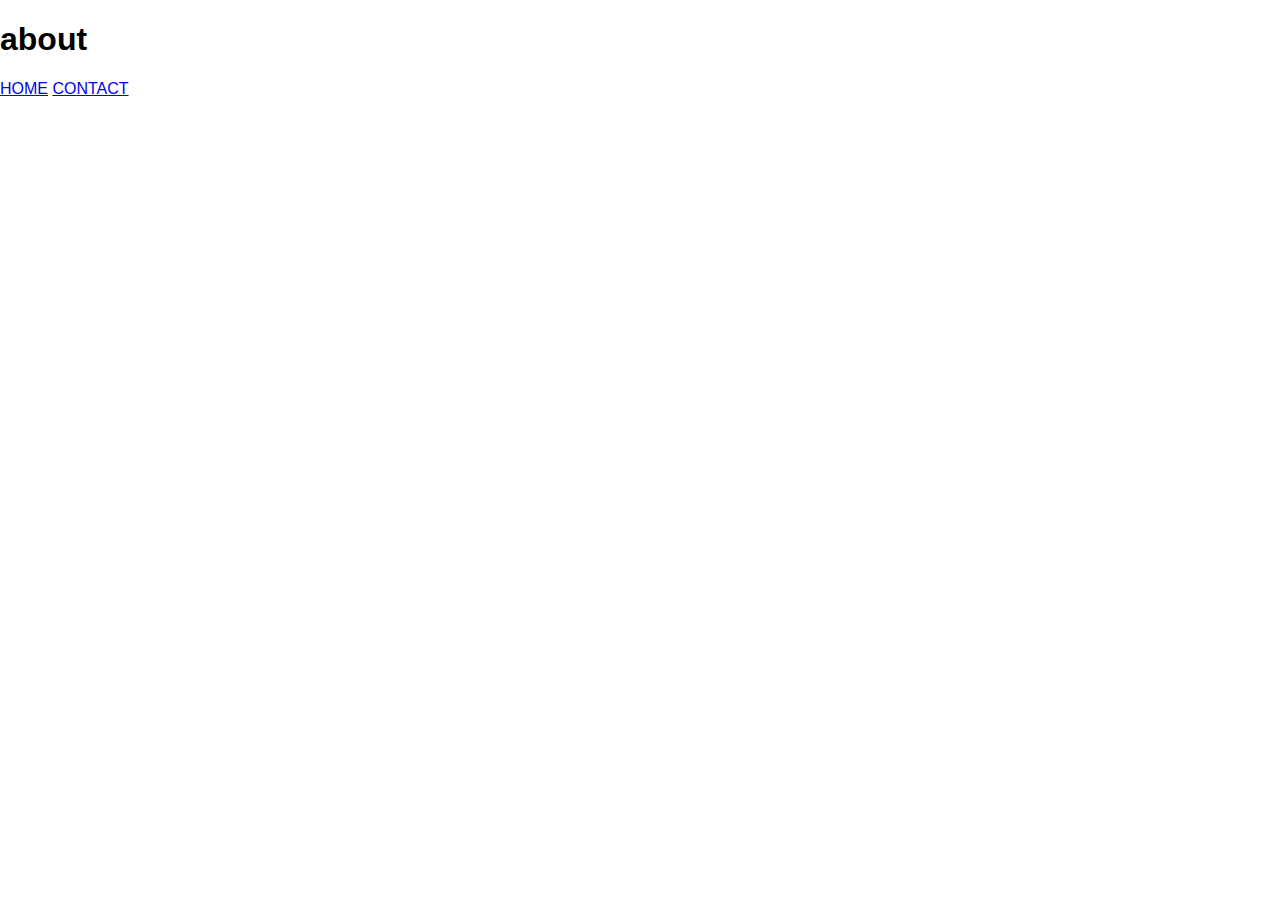
==== About.html @ a0e18fc9 "Add files via upload" ====
<!DOCTYPE html>
<html lang="en">
<head>
    <meta charset="UTF-8">
    <meta name="viewport" content="width=device-width, initial-scale=1.0">
    <title>about</title>
    <link rel="stylesheet" href="style.css">
</head>
<body>
    <h1> about</h1>
    <a href="index.html"> HOME</a>
    <a href="Contact.html"> CONTACT</a>
</body>
</html>
---- style.css ----
body{
    margin: 0%;
    font-family: 'Roboto Condensed', sans-serif;
}
.navigation-wrapper{
    color: aqua;
    height: 70px;
    display: flex;
    justify-content: space-between;
    align-items: center;
    padding: 50px 50px;
    margin: 0px;
    background-color: #11122b 

}
.navigation-wrapper > .nav-bar > .love{
    display: flex;
    justify-content: center;
    grid-gap: 50px;
    width: 300px;
}
.img {
    overflow-clip-margin: content-box;
    overflow: clip;
    align-items: end;
    display: flex;
}

.link-wrapper{
    display: flex;
    justify-content: space-between;
    align-items: center;
}
.nav-bar > .link-wrapper a{
    font-family: system-ui, -apple-system, BlinkMacSystemFont, 'Segoe UI', Roboto, Oxygen, Ubuntu, Cantarell, 'Open Sans', 'Helvetica Neue', sans-serif;
    color: aqua;
    text-decoration: underline;
    transition: 0.5s;
}
.nav-bar > .link-wrapper a:hover{
       color: rgb(255, 0, 212)
}
.love{
    width: 100px;
    aspect-ratio: auto 100 / 150;
    height: 150px;

   
}
.left{
    border-radius: 10px;
    font-size: 20px;
}
.nav-bar{
    font-weight: 200;
    font-family: 'Lucida Sans', 'Lucida Sans Regular', 'Lucida Grande', 'Lucida Sans Unicode', Geneva, Verdana, sans-serif;
}
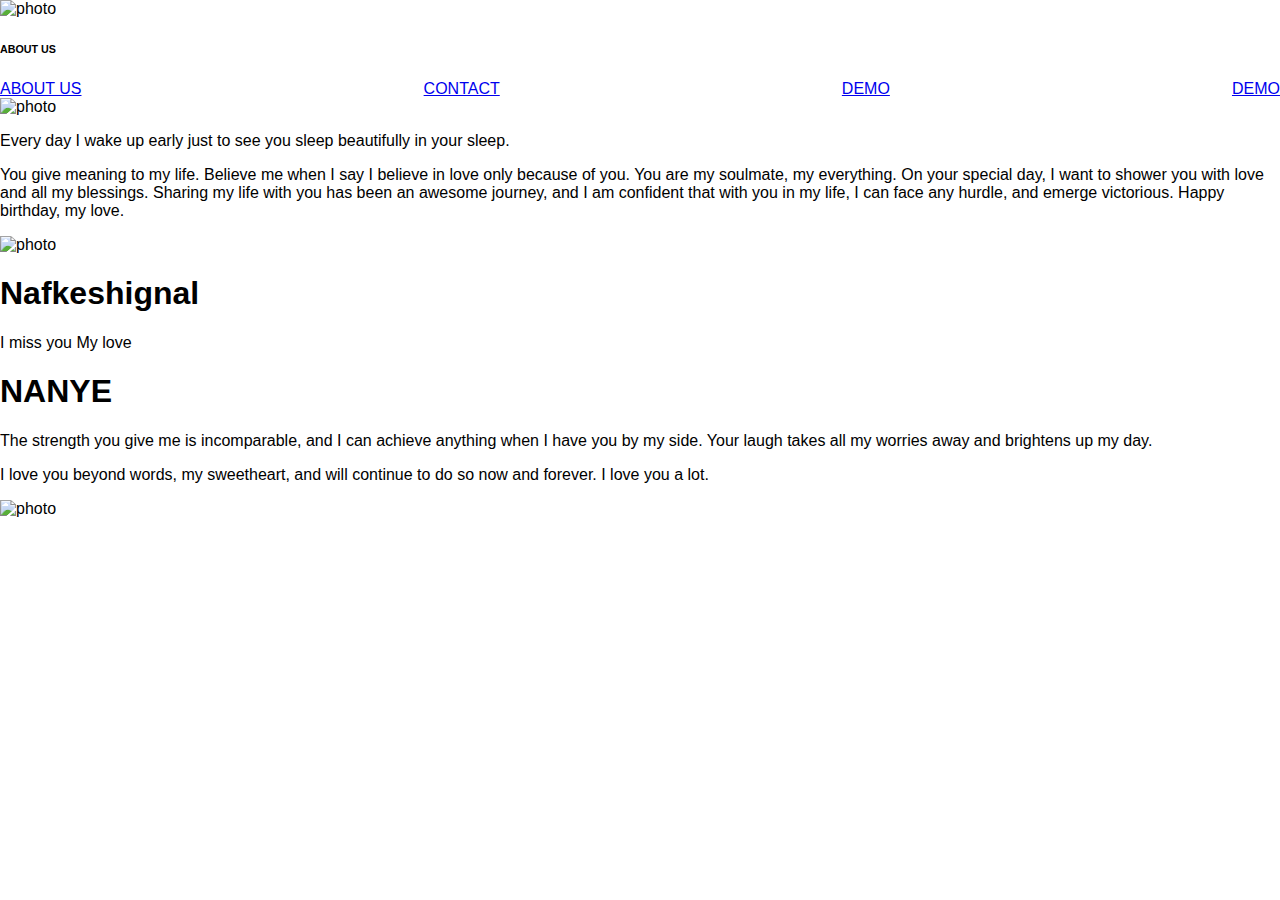
==== commit 7ff51c76: "Update About.html" ====
--- a/About.html
+++ b/About.html
@@ -3,12 +3,79 @@
 <head>
     <meta charset="UTF-8">
     <meta name="viewport" content="width=device-width, initial-scale=1.0">
-    <title>about</title>
+    <title>NANELOVE</title>
+    <link rel="preconnect" href="https://fonts.googleapis.com">
     <link rel="stylesheet" href="style.css">
+    <link rel="stylesheet" href="bodyimage.css">
+    <link rel="stylesheet" href="common.css">
+    <link rel="stylesheet" href="https://fonts.googleapis.com/css2?family=Material+Symbols+Outlined:opsz,wght,FILL,GRAD@20..48,100..700,0..1,-50..200" />
 </head>
 <body>
-    <h1> about</h1>
-    <a href="index.html"> HOME</a>
-    <a href="Contact.html"> CONTACT</a>
+    <div class="skewed-header">
+        <div class="myimage">
+            <img src="./wedding.JPG" width="100%" height="500" alt="photo">
+        </div>
+        <div class="skewed-hearder-wrapper">
+            <div class="skewed-header-content">
+                <div class="heading-wrapper">
+                    <h6> ABOUT US</h6>
+                </div>
+                <div class="link-wrapper">
+                    <div>
+                        <a href="About.html"> ABOUT US</a>
+                    </div>
+                    <div>
+                        <a href="Contact.html"> CONTACT</a>
+                    </div>
+                    <div>
+                        <a href="demo.html"> DEMO</a>
+                    </div>
+                    <div>
+                        <a href="pages/demo.html"> DEMO</a>
+                    </div>
+                    
+                </div>
+            </div>
+        </div>
+    
+    </div>
+    <div class="love-letter-to-my-nane">
+        <img src="./me.JPG" alt="photo" id="photo">
+        <div class="wriiten-letter">
+            <p>
+                Every day I wake up early just to see you sleep beautifully in your sleep.</p> 
+                <p>You give meaning to my life. Believe me when I say I believe in love only because of you. You are my soulmate, my everything. On your special day, I want to shower you with love and all my blessings. Sharing my life with you has been an awesome journey, and I am confident that with you in my life, I can face any hurdle, and emerge victorious. Happy birthday, my love. 
+            </p>
+        </div>
+        
+    </div>
+    <div class="sequare-wrapper">
+        
+        <div class="suqares">
+            <div class="square">
+                <div class="img-wrapper">
+                    <img src="./nat1.JPG" alt="photo">
+                </div>
+                <div class="square-text-wraper">
+                    <h1> Nafkeshignal</h1>
+                    <p> I miss you My love</p>
+                </div>
+            </div>
+            <div class="square">
+                <div class="square-text-wraper">
+                    <h1> NANYE</h1>
+                    <p> The strength you give me is incomparable, and I can achieve anything when I have you by my side. Your laugh takes all my worries away and brightens up my day. </p>
+                        <p>I love you beyond words, my sweetheart, and will continue to do so now and forever. I love you a lot. </p>
+                </div>
+                <div class="img-wrapper">
+                    <img src="./nat3.JPG" alt="photo">
+                </div>
+            </div>
+        </div>
+        
+
+
+    </div>
+
 </body>
-</html>+</html>
--- a/bodyimage.css
+++ b/bodyimage.css
@@ -0,0 +1,47 @@
+.nane-section{
+    background-image: url(./nafkote.jpg);
+    height: 900px;
+    width: 100%;
+    color:#0f0e0e;       
+    background-repeat: no-repeat;
+    display: block;
+    margin: 0px;
+    background-attachment: fixed;
+    background-position: top;
+    background-size: cover;
+}
+.nane-section > .header{
+    padding: 2em;
+    font-family: 'roboto slab', serif;
+    background-color: red;
+    width: 600px;
+    height: 50px;
+    border-radius: 2em;
+    text-align: justify;
+}
+.footer {
+    background-image: url(./green1.png);
+height: 200px;
+    font-size: 20px;
+    font-style: italic;
+    margin-block-start: 1em;
+    margin-block-end: 1em;
+    box-shadow: black
+}
+.footer{
+    display: flex;
+    justify-items: center;
+    justify-content: space-between;
+    align-items: center;
+    padding: 20px;
+    border-bottom: 5px solid transparent;
+    transition: 1.5s;
+}
+.footer :hover{
+  border-bottom: solid black;
+
+}
+.letter{
+    color: aliceblue;
+}
+
